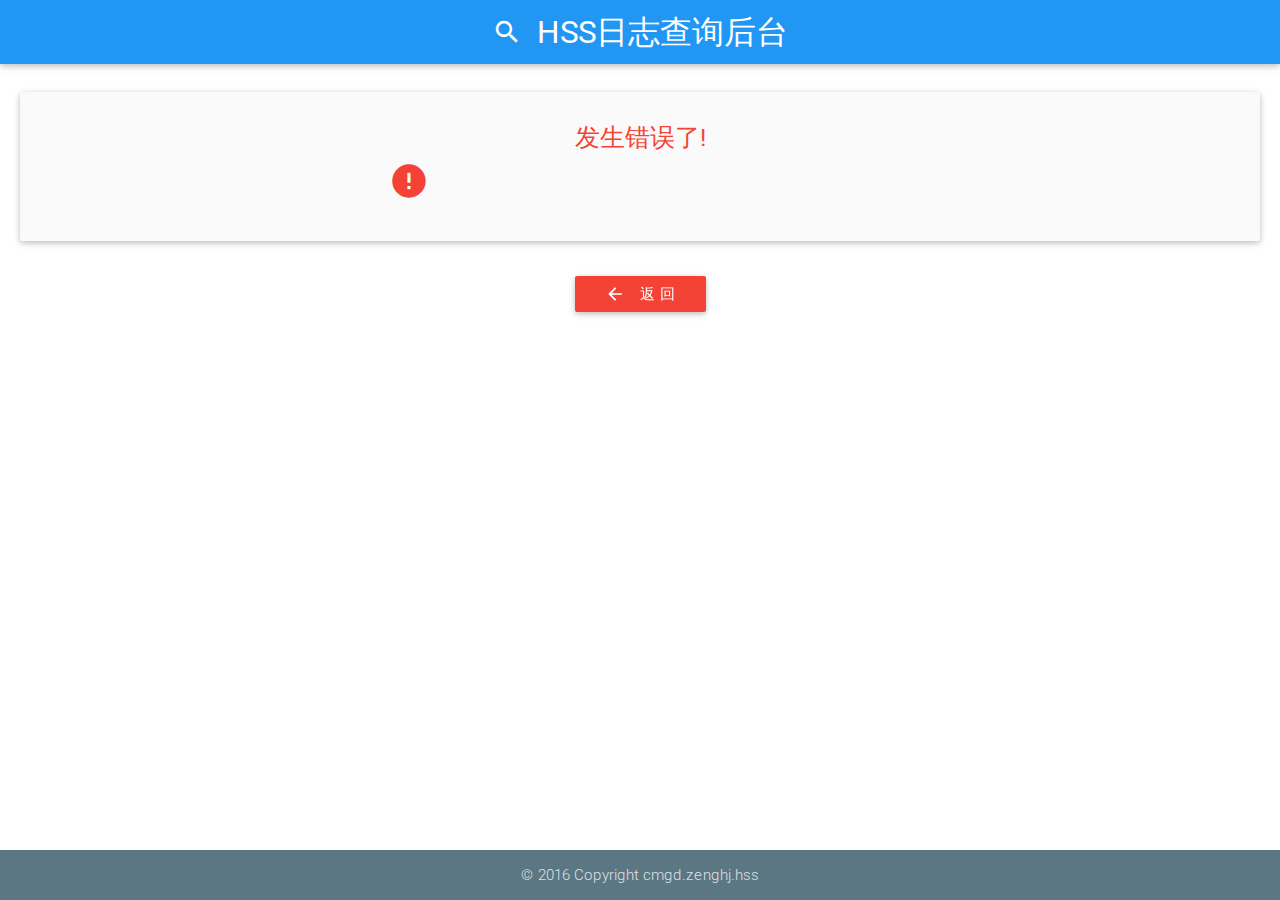
==== www/index.html @ 04547a6a "update" ====
<!DOCTYPE html>
<html lang="en">
<head>
    <!--<base href="/manage/">-->
    <meta charset="utf-8">
    <meta http-equiv="X-UA-Compatible" content="IE=edge">
    <meta name="viewport" content="initial-scale=1, maximum-scale=1, user-scalable=no, width=device-width">
    <title>HSS日志查询</title>

    <!--<link rel="shortcut icon"  href="images/favicon.ico">-->
    <!--font css-->
    <link href="lib/materialize/fonts/material-design-icons/material-icons.css" rel="stylesheet">
    <!--<link href="lib/fontawesome/css/font-awesome.min.css" rel="stylesheet">-->

    <!--materialize css-->
    <link href="lib/materialize/css/materialize.min.css" rel="stylesheet">

    <!--main style sheet-->
    <link href="css/style.css" rel="stylesheet">
</head>
<body ng-app="app" ng-class="animation">
<header ng-controller="headerCtl">
    <!--顶部导航栏-->
    <nav id="top-navbar">
        <div class="nav-wrapper blue">
            <a class="brand-logo center"><i class="material-icons left">search</i> HSS日志查询后台</a>
        </div>
    </nav>
</header>
<main ng-controller="contentCtl">
    <div id="main-content" class="col s12" style="padding: 20px;">
        <div ng-if="isLoading == true" class="row center spinner-fade">
            <div class="preloader-wrapper big active">
                <div class="spinner-layer spinner-blue">
                    <div class="circle-clipper left">
                        <div class="circle"></div>
                    </div><div class="gap-patch">
                    <div class="circle"></div>
                </div><div class="circle-clipper right">
                    <div class="circle"></div>
                </div>
                </div>

                <div class="spinner-layer spinner-red">
                    <div class="circle-clipper left">
                        <div class="circle"></div>
                    </div><div class="gap-patch">
                    <div class="circle"></div>
                </div><div class="circle-clipper right">
                    <div class="circle"></div>
                </div>
                </div>

                <div class="spinner-layer spinner-yellow">
                    <div class="circle-clipper left">
                        <div class="circle"></div>
                    </div><div class="gap-patch">
                    <div class="circle"></div>
                </div><div class="circle-clipper right">
                    <div class="circle"></div>
                </div>
                </div>

                <div class="spinner-layer spinner-green">
                    <div class="circle-clipper left">
                        <div class="circle"></div>
                    </div><div class="gap-patch">
                    <div class="circle"></div>
                </div><div class="circle-clipper right">
                    <div class="circle"></div>
                </div>
                </div>
            </div>
        </div>
        <div class="row">
            <div ng-view class="view">
            </div>
        </div>
    </div>
</main>
<footer class="page-footer blue-grey" style="padding-top: 0px;">
    <div class="footer-copyright">
        <div class="container" align="center">
            © 2016 Copyright cmgd.zenghj.hss
        </div>
    </div>
</footer>
<!--materialize js-->
<!--必须在angular之前加载jquery, 否则select选择结果angular不显示-->
<script src="lib/jquery/jquery.min-1.11.3.js"></script>
<script src="lib/materialize/js/materialize.min.js"></script>

<!-- angularjs -->
<script src="lib/angularjs/angular.min-1.5.1.js"></script>
<script src="lib/angularjs/angular-route.min-1.5.1.js"></script>
<script src="lib/angularjs/angular-animate.min-1.5.1.js"></script>

<!--app script-->
<script src="js/index.js"></script>
<script src="js/result.js"></script>
<script src="js/error.js"></script>
</body>
</html>
---- www/lib/materialize/fonts/material-design-icons/material-icons.css ----
@font-face {
  font-family: 'Material Icons';
  font-style: normal;
  font-weight: 400;
  src: url(MaterialIcons-Regular.eot); /* For IE6-8 */
  src: local('Material Icons'),
       local('MaterialIcons-Regular'),
       url(MaterialIcons-Regular.woff2) format('woff2'),
       url(MaterialIcons-Regular.woff) format('woff'),
       url(MaterialIcons-Regular.ttf) format('truetype');
}

.material-icons {
  font-family: 'Material Icons';
  font-weight: normal;
  font-style: normal;
  font-size: 24px;  /* Preferred icon size */
  display: inline-block;
  line-height: 1;
  text-transform: none;
  letter-spacing: normal;
  word-wrap: normal;
  white-space: nowrap;
  direction: ltr;

  /* Support for all WebKit browsers. */
  -webkit-font-smoothing: antialiased;
  /* Support for Safari and Chrome. */
  text-rendering: optimizeLegibility;

  /* Support for Firefox. */
  -moz-osx-font-smoothing: grayscale;

  /* Support for IE. */
  font-feature-settings: 'liga';
}
---- www/css/style.css ----
body {
    display: flex;
    min-height: 100vh;
    flex-direction: column;
}

main {
    flex: 1 0 auto;
}

.yellow {
    background-color: #FFDE00 !important;
}

.top-navbar-icon {
    vertical-align: middle;
    margin-right: 10px;
    width: 32px;
    height: 32px;
}

/* 页面切换 */
.view {
    position: relative;
    /*top: 100px;*/
    /*width: 100%;*/
    transition: 300ms;
}

/* 页面切换向左滑动动画 */
.animation-slideleft .view.ng-enter{
    left: -100%;
}

.animation-slideleft .view.ng-enter.ng-enter-active{
    left: 0%;
}

.animation-slideleft .view.ng-leave{
    left: 0%;
}

.animation-slideleft .view.ng-leave.ng-leave-active{
    left: 100%;
}

/* 页面切换向右滑动动画 */
.animation-slideright .view.ng-enter{
    left: 100%;
}

.animation-slideright .view.ng-enter.ng-enter-active{
    left: 0%;
}

.animation-slideright .view.ng-leave{
    left: 0%;
}

.animation-slideright .view.ng-leave.ng-leave-active{
    left: -100%;
}

/* 页面切换向上滑动动画 */
.animation-slidetop .view.ng-enter{
    top: 100%;
}

.animation-slidetop .view.ng-enter.ng-enter-active{
    top: 0%;
}

.animation-slidetop .view.ng-leave{
    top: 0%;
}

.animation-slidetop .view.ng-leave.ng-leave-active{
    top: -100%;
}

/* 页面切换淡入淡出动画 */
.animation-fadein .view.ng-enter{
    opacity: 0;
}

.animation-fadein .view.ng-enter.ng-enter-active{
    opacity: 100;
}

.animation-fadein .view.ng-leave{
    opacity: 100;
}

.animation-fadein .view.ng-leave.ng-leave-active{
    opacity: 0;
}


/* label color */
.input-field label {
    color: #000;
}
/* label focus color */
.input-field input[type=text][type=password]:focus + label {
    color: #000;
}
/* label underline focus color */
.input-field input[type=text]:focus, .input-field input[type=password]:focus, .input-field input[type=number]:focus, .input-field input[type=email]:focus {
    border-bottom: 1px solid #2196F3;
    box-shadow: 0 1px 0 0 #2196F3;
}
/* valid color */
.input-field input[type=text].valid, .input-field input[type=password].valid, .input-field input[type=number].valid, .input-field input[type=email].valid {
    border-bottom: 1px solid #4CAF50;
    box-shadow: 0 1px 0 0 #4CAF50;
}
/* invalid color */
.input-field input[type=text].invalid, .input-field input[type=password].invalid, .input-field input[type=number].invalid, .input-field input[type=email].invalid {
    border-bottom: 1px solid #F44336;
    box-shadow: 0 1px 0 0 #F44336;
}
/* icon prefix focus color */
.input-field .prefix.active {
    color: #2196F3;
}
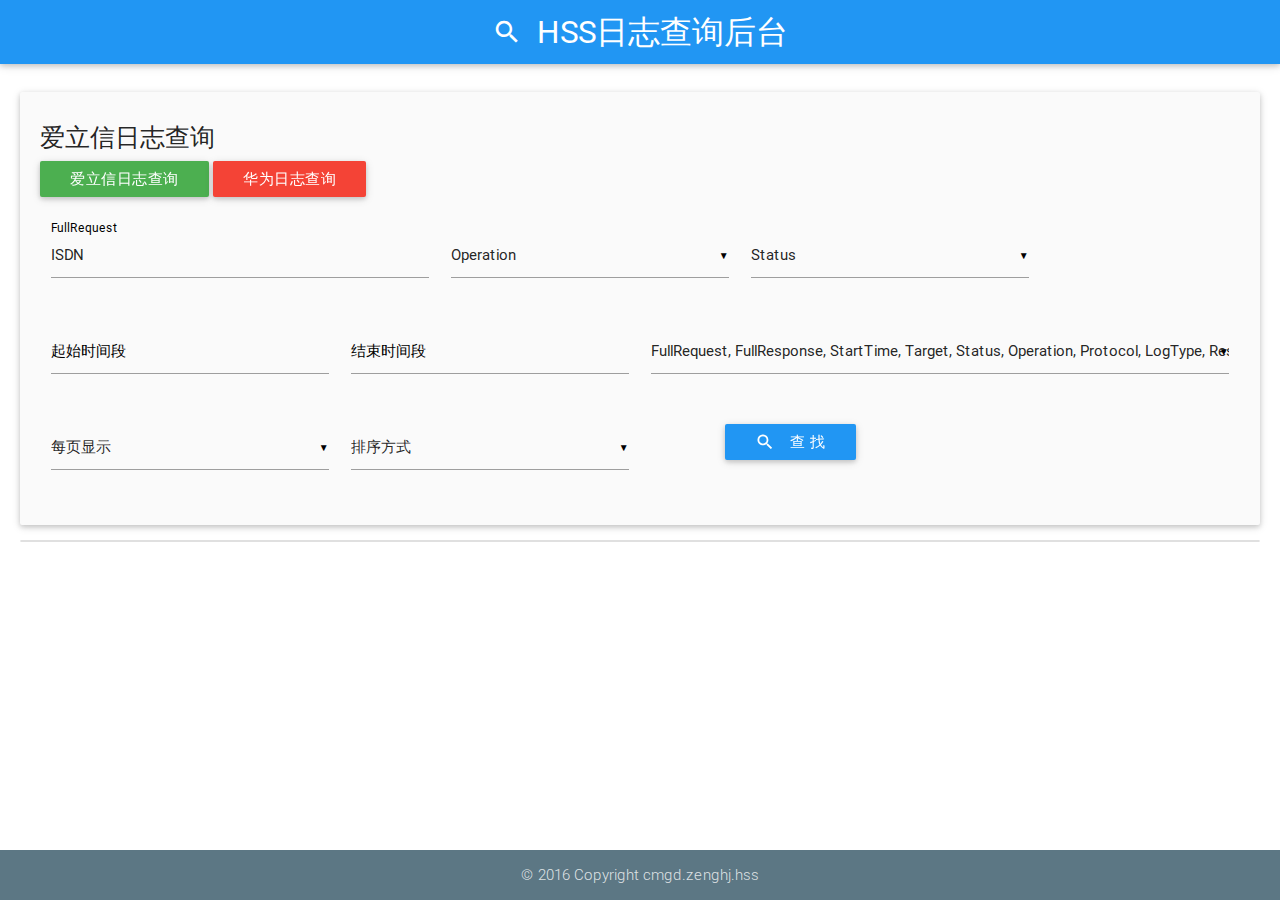
==== commit 0d986b48: "update performance issue to make akka actor unreachable!" ====
--- a/www/index.html
+++ b/www/index.html
@@ -88,12 +88,13 @@
 <!--materialize js-->
 <!--必须在angular之前加载jquery, 否则select选择结果angular不显示-->
 <script src="lib/jquery/jquery.min-1.11.3.js"></script>
-<script src="lib/materialize/js/materialize.min.js"></script>
 
 <!-- angularjs -->
 <script src="lib/angularjs/angular.min-1.5.1.js"></script>
 <script src="lib/angularjs/angular-route.min-1.5.1.js"></script>
 <script src="lib/angularjs/angular-animate.min-1.5.1.js"></script>
+
+<script src="lib/materialize/js/materialize.min.js"></script>
 
 <!--app script-->
 <script src="js/index.js"></script>
